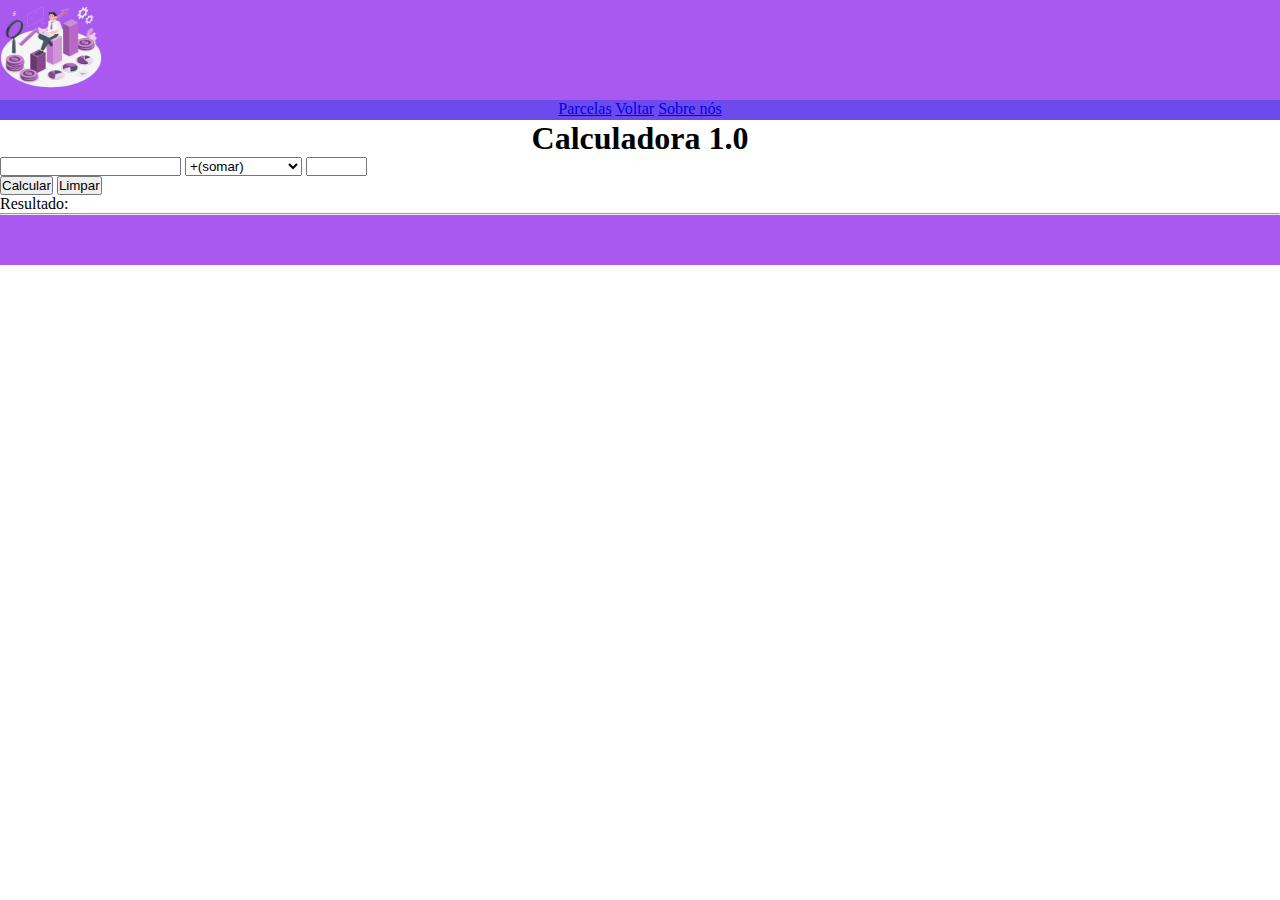
==== calculadora.html @ f2d5b368 "Aula 19-04" ====
<!DOCTYPE html>
<html lang="pt-br">
	<head>
		<meta charset="utf-8">
		<title>Calculadora</title>		
		<script src="calculadora.js"></script>
        <link rel="stylesheet" href="geral.css">
</head>
	<body>
        <header class="banner">
            <img class="investimento" src="investimentos.png" alt="O dinheiro que vai ter.">
        </header>
   
        <section class="conteudo">
           <a href="parcelas.html">Parcelas</a>
           <a href="index.html">Voltar</a>
           <a href="creditos.html">Sobre nós</a>
        </section>
		<h1>Calculadora 1.0</h1>
		<input type="text" id="txtValor1">
			<select id="operadores" onchange="ControleDeSelecao();">
				<optgroup label="Basico">
					<option value="+">	+(somar)</option>
					<option value="-">	-(subtrair)</option>
					<option value="*">	*(multiplicar)</option>
					<option value="/">	/(dividir)</option>
				</optgroup>
				<optgroup label="Outros">
					<option value="raiz">	 	  Raiz	</option>
					<option value="potencia">	Potência</option>
					<option value="fatorial">	Fatorial</option>
					<option value="fibonacci">Fibonaci</option>					
					<option value="porcento">	Porcentagem</option>
					<option value="media">		Média</option>
					<option value="calc">		  Develop Calc</option>
				</optgroup>
			</select>
		<input type="text" id="txtValor2" size="5"><br>		
		<input type="button" onclick="Calcular('txtValor1', 'txtValor2')" value="Calcular">
		<input type="button" onclick="Limpar('txtValor1', 'txtValor2')" value="Limpar">
		<p id="saida">Resultado:</p>
		<hr>
        <footer class="rodape">

        </footer>		
	</body>
</html>
---- geral.css ----
:root {
   --fundocor: #6B4BEB;
   --corletra: #55347D;
   --corfundo2: #8457FA;
   --corquadrado: #A959F0;
}
* {
    margin: 0;
    padding: 0;
}
.banner {
   width: 100%;
   height: 100px;
   background-color: var(--corquadrado);
}
.investimento {
    height: 90px;
    width: 8%;
}
.conteudo {
    width: 100%;
    height: 20px;
    background-color: var(--fundocor);
    text-align: center;
}
.rodape {
    width: 100%;
    height: 50px;
    background-color: var(--corquadrado);
}

body {
    background-color: white;
}

h2 {
    color: black;
    text-align: center;
}
h1 {
    color: black;
    text-align: center;
}
h3 {
    color: black;
    
}
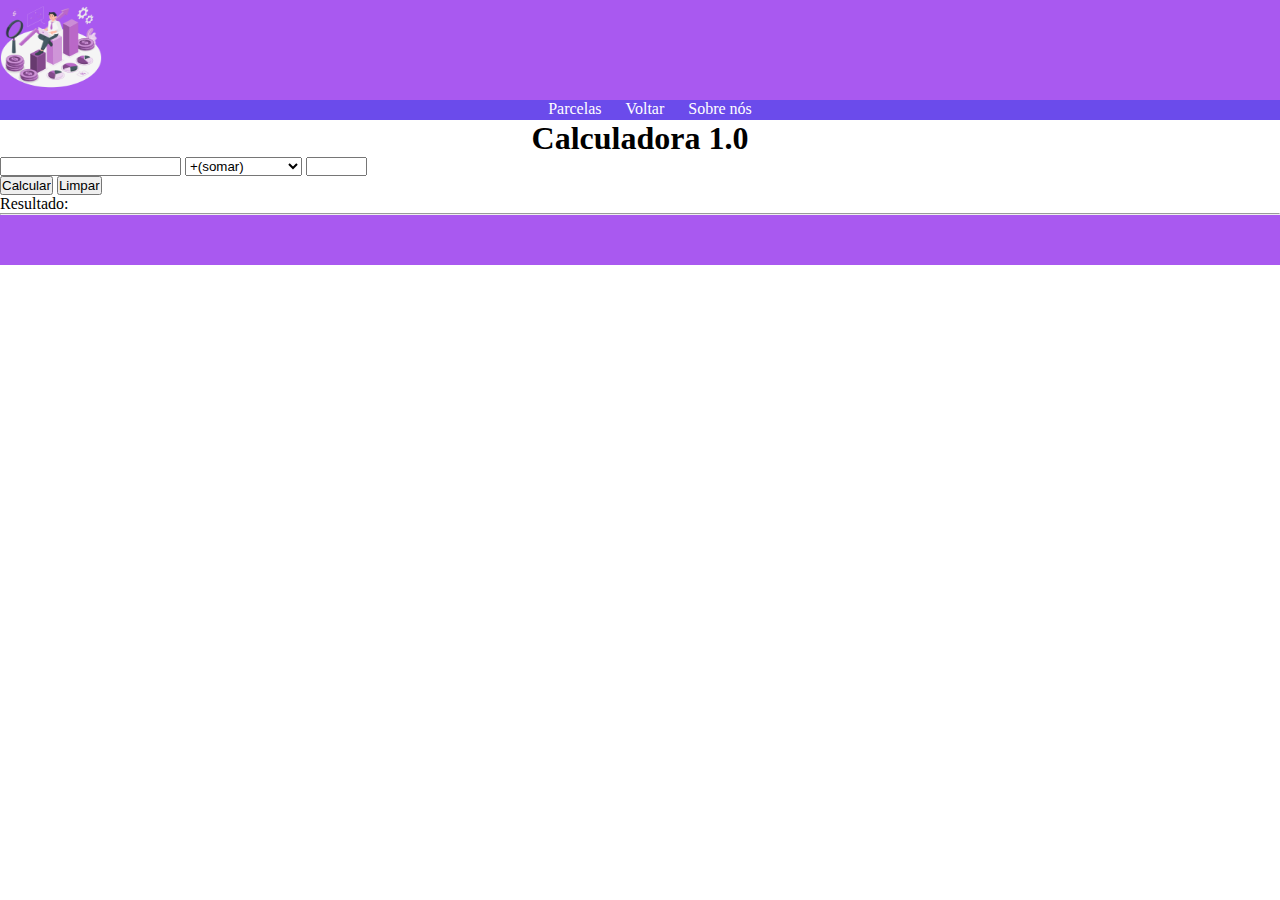
==== commit 0532923c: "Aula 20-04" ====
--- a/calculadora.html
+++ b/calculadora.html
@@ -12,9 +12,9 @@
         </header>
    
         <section class="conteudo">
-           <a href="parcelas.html">Parcelas</a>
-           <a href="index.html">Voltar</a>
-           <a href="creditos.html">Sobre nós</a>
+           <a class="menu" href="parcelas.html">Parcelas</a>
+           <a class="menu" href="index.html">Voltar</a>
+           <a class="menu" href="creditos.html">Sobre nós</a>
         </section>
 		<h1>Calculadora 1.0</h1>
 		<input type="text" id="txtValor1">
--- a/geral.css
+++ b/geral.css
@@ -43,5 +43,18 @@
 }
 h3 {
     color: black;
+    text-indent: 10px;
+    margin-left: 10px;
+    font-weight: normal;
     
+}
+.menu {
+    text-decoration: none;
+    color:white;
+    text-indent: 25px;
+    margin-left: 20px;
+}
+.video {
+   margin: 0 auto;
+   display: block;
 }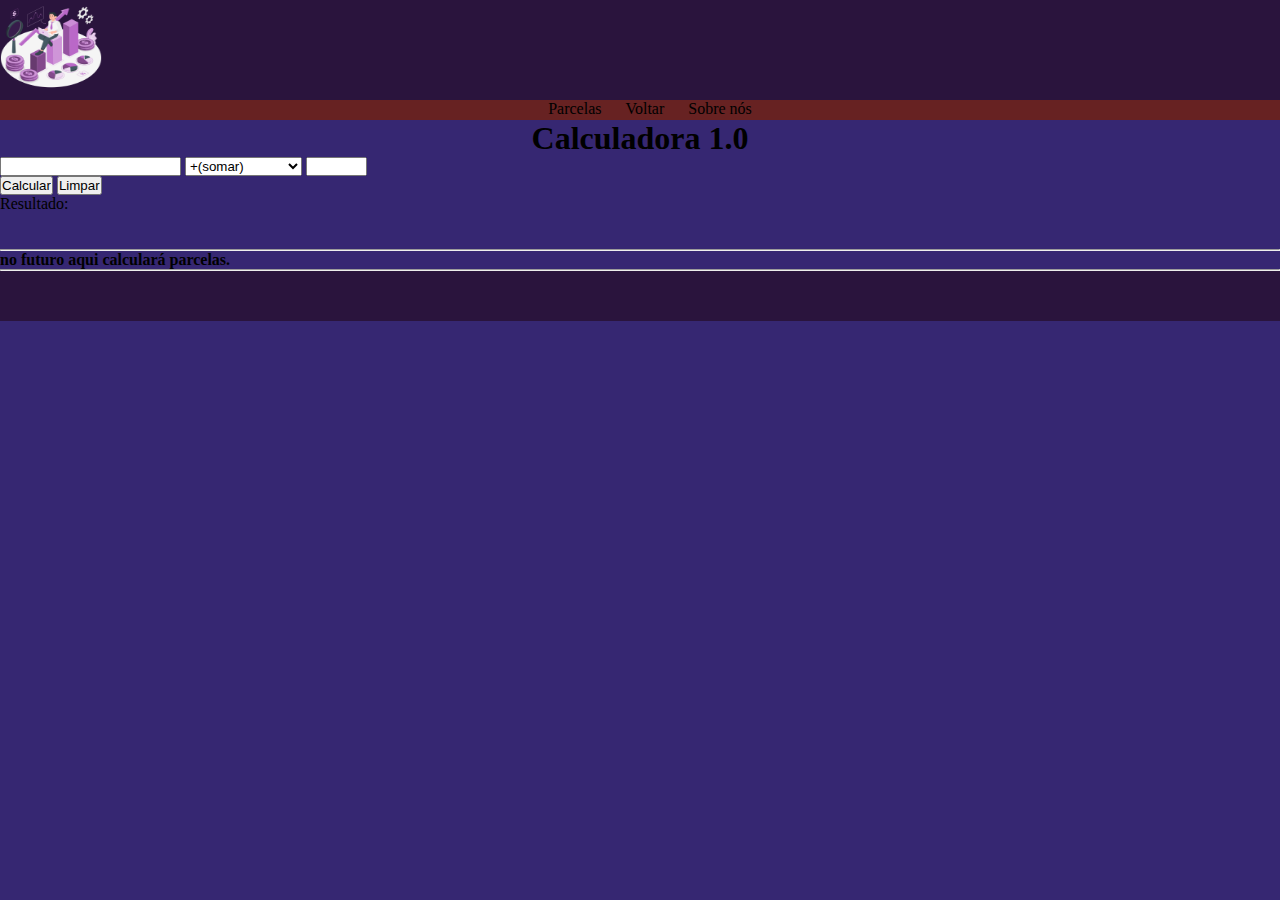
==== commit 518b654e: "Alterações fora do horário de aula" ====
--- a/calculadora.html
+++ b/calculadora.html
@@ -7,6 +7,7 @@
         <link rel="stylesheet" href="geral.css">
 </head>
 	<body>
+		<div class="wrapper">
         <header class="banner">
             <img class="investimento" src="investimentos.png" alt="O dinheiro que vai ter.">
         </header>
@@ -39,9 +40,13 @@
 		<input type="button" onclick="Calcular('txtValor1', 'txtValor2')" value="Calcular">
 		<input type="button" onclick="Limpar('txtValor1', 'txtValor2')" value="Limpar">
 		<p id="saida">Resultado:</p>
+		<br>
+		<br><hr><h4> no futuro aqui calculará parcelas. </h4>
 		<hr>
-        <footer class="rodape">
 
-        </footer>		
+
+		<div class="push"></div>
+	</div>
+	<footer class="rodape"></footer>
 	</body>
 </html>--- a/geral.css
+++ b/geral.css
@@ -1,8 +1,8 @@
 :root {
-   --fundocor: #6B4BEB;
+   --fundocor: #362772;
    --corletra: #55347D;
-   --corfundo2: #8457FA;
-   --corquadrado: #A959F0;
+   --corfundo2: #2d215d;
+   --corquadrado: #2a143d;
 }
 * {
     margin: 0;
@@ -20,17 +20,15 @@
 .conteudo {
     width: 100%;
     height: 20px;
-    background-color: var(--fundocor);
+    background-color: #672222;
     text-align: center;
 }
 .rodape {
     width: 100%;
     height: 50px;
     background-color: var(--corquadrado);
-}
-
-body {
-    background-color: white;
+        grid-row-start: 2;
+        grid-row-end: 3;
 }
 
 h2 {
@@ -50,11 +48,67 @@
 }
 .menu {
     text-decoration: none;
-    color:white;
+    color:black;
     text-indent: 25px;
     margin-left: 20px;
 }
 .video {
    margin: 0 auto;
    display: block;
+}
+
+.nossosnomes {
+    background-color: #200f2f;
+    color:#bd4949;
+}
+
+#joia {
+    display: block;
+    margin-left: auto;
+    margin-right: auto;
+}
+body {
+    background-color:var(--fundocor)
+}
+
+
+
+
+
+
+
+
+
+
+
+
+
+
+
+
+
+
+
+h1 {
+    background-color: var(--fundocor);
+    color: black;
+}
+h2 {
+    background-color: var(--fundocor);
+    color: black;
+}
+h3 {
+    background-color: var(--fundocor);
+    color: black;
+}
+h4 {
+    background-color: var(--fundocor);
+    color: black;
+}
+h5 {
+    background-color: var(--fundocor);
+    color: black;
+}
+p {
+    color:black
 }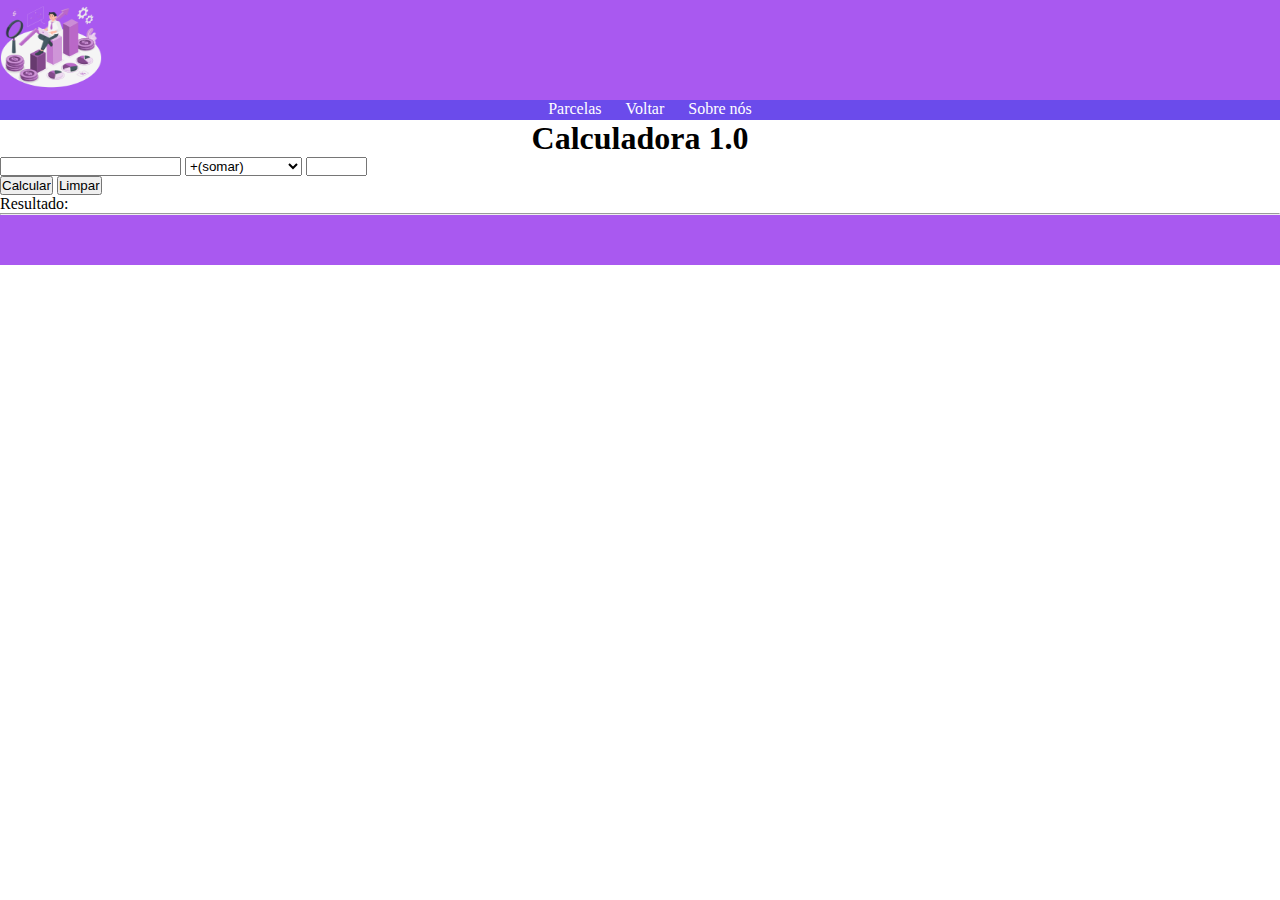
==== commit 0a097e00: "Add files via upload" ====
--- a/calculadora.html
+++ b/calculadora.html
@@ -7,7 +7,6 @@
         <link rel="stylesheet" href="geral.css">
 </head>
 	<body>
-		<div class="wrapper">
         <header class="banner">
             <img class="investimento" src="investimentos.png" alt="O dinheiro que vai ter.">
         </header>
@@ -40,13 +39,9 @@
 		<input type="button" onclick="Calcular('txtValor1', 'txtValor2')" value="Calcular">
 		<input type="button" onclick="Limpar('txtValor1', 'txtValor2')" value="Limpar">
 		<p id="saida">Resultado:</p>
-		<br>
-		<br><hr><h4> no futuro aqui calculará parcelas. </h4>
 		<hr>
+        <footer class="rodape">
 
-
-		<div class="push"></div>
-	</div>
-	<footer class="rodape"></footer>
+        </footer>		
 	</body>
 </html>--- a/geral.css
+++ b/geral.css
@@ -1,8 +1,8 @@
 :root {
-   --fundocor: #362772;
+   --fundocor: #6B4BEB;
    --corletra: #55347D;
-   --corfundo2: #2d215d;
-   --corquadrado: #2a143d;
+   --corfundo2: #8457FA;
+   --corquadrado: #A959F0;
 }
 * {
     margin: 0;
@@ -20,15 +20,17 @@
 .conteudo {
     width: 100%;
     height: 20px;
-    background-color: #672222;
+    background-color: var(--fundocor);
     text-align: center;
 }
 .rodape {
     width: 100%;
     height: 50px;
     background-color: var(--corquadrado);
-        grid-row-start: 2;
-        grid-row-end: 3;
+}
+
+body {
+    background-color: white;
 }
 
 h2 {
@@ -48,67 +50,11 @@
 }
 .menu {
     text-decoration: none;
-    color:black;
+    color:white;
     text-indent: 25px;
     margin-left: 20px;
 }
 .video {
    margin: 0 auto;
    display: block;
-}
-
-.nossosnomes {
-    background-color: #200f2f;
-    color:#bd4949;
-}
-
-#joia {
-    display: block;
-    margin-left: auto;
-    margin-right: auto;
-}
-body {
-    background-color:var(--fundocor)
-}
-
-
-
-
-
-
-
-
-
-
-
-
-
-
-
-
-
-
-
-h1 {
-    background-color: var(--fundocor);
-    color: black;
-}
-h2 {
-    background-color: var(--fundocor);
-    color: black;
-}
-h3 {
-    background-color: var(--fundocor);
-    color: black;
-}
-h4 {
-    background-color: var(--fundocor);
-    color: black;
-}
-h5 {
-    background-color: var(--fundocor);
-    color: black;
-}
-p {
-    color:black
 }